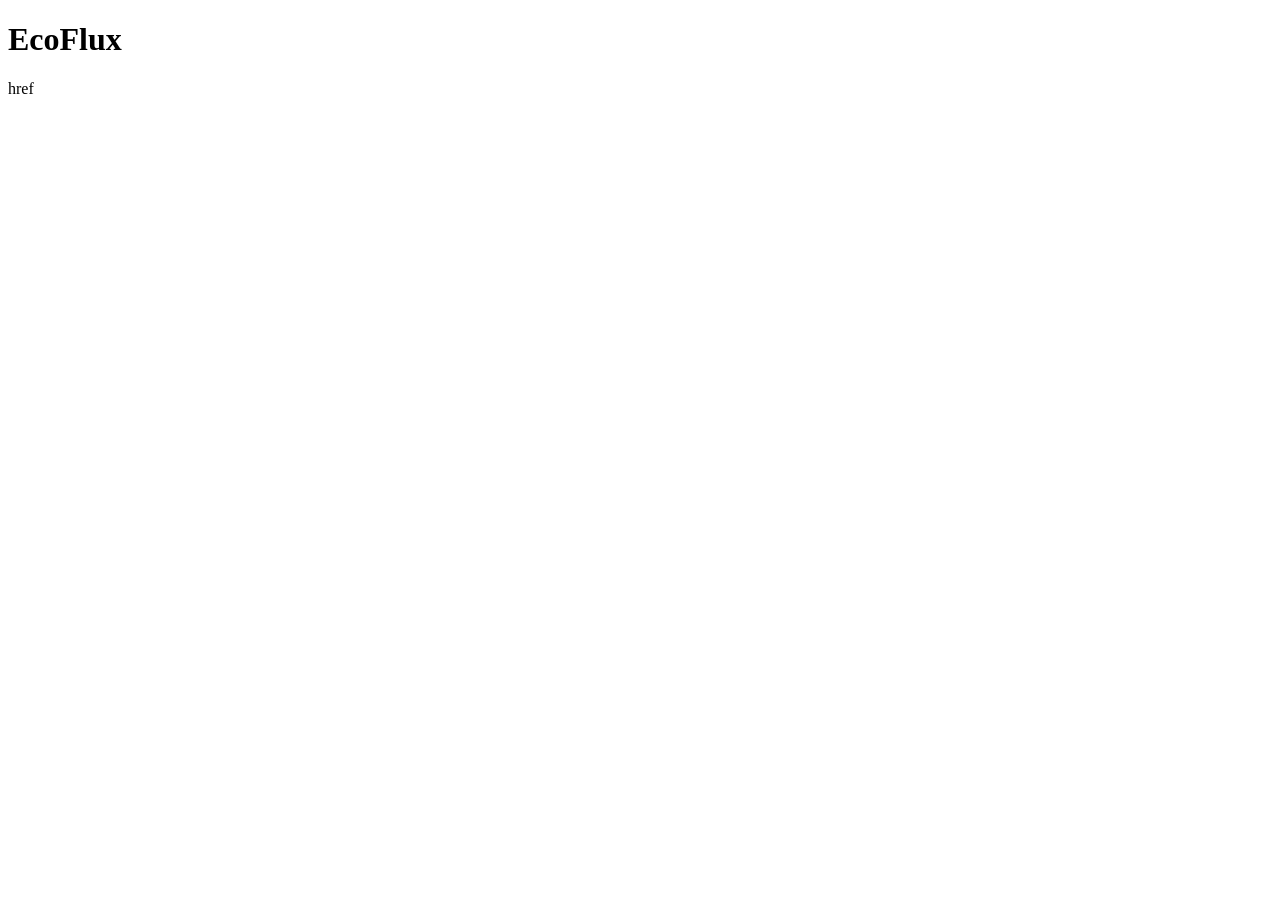
==== index/index.html @ 90e37da5 "Add files via upload pastas iniciais do projeto" ====
<!DOCTYPE html>
<html lang="pt-br">
<head>
    <meta charset="UTF-8">
    <meta name="viewport" content="width=device-width, initial-scale=1.0">
    <title>EcoFlux</title>
</head>
<body>
    <h1>EcoFlux</h1>
    <nav>
        <a>href </a>
    </nav>

</body>
</html>
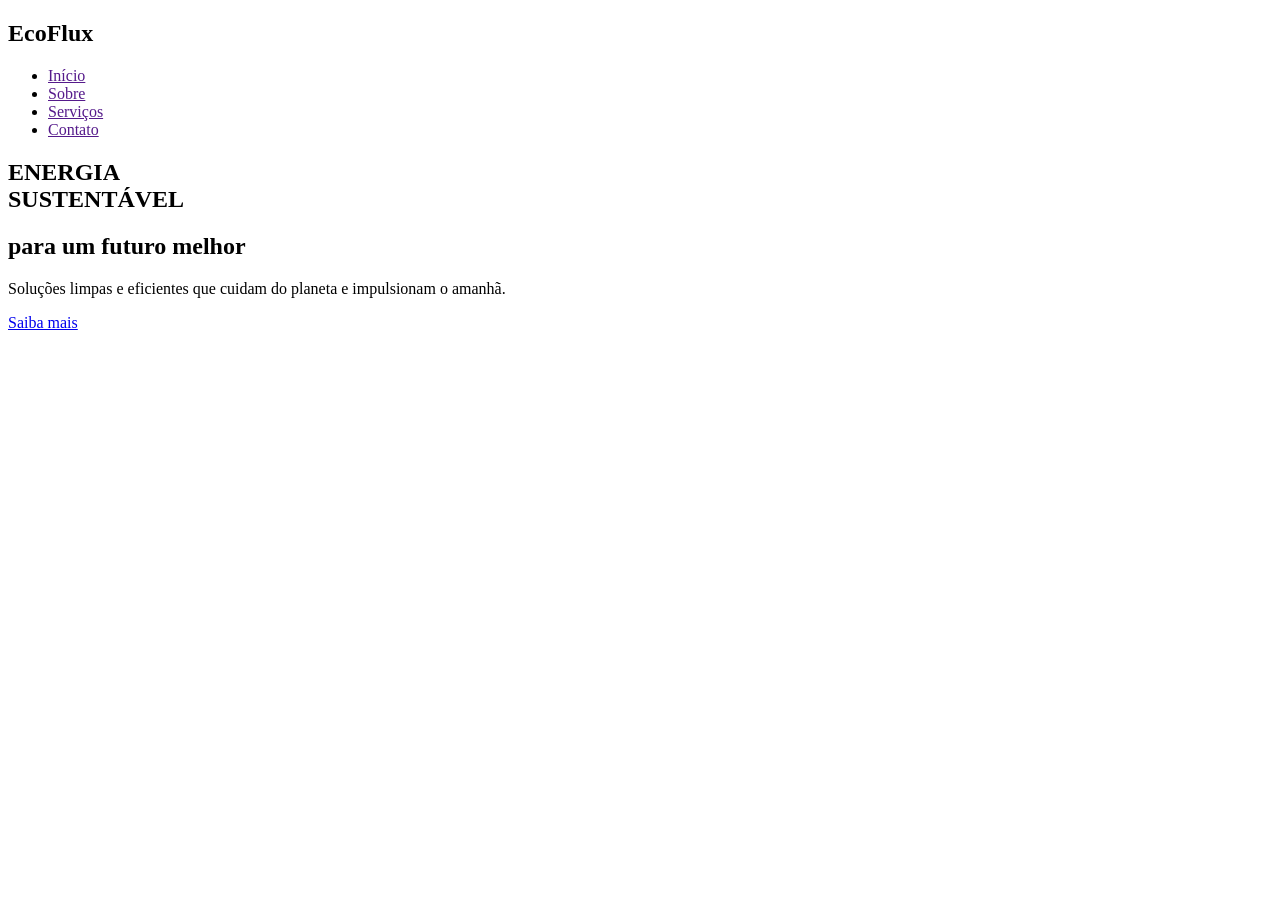
==== commit b68c1048: "Add files via upload index feita" ====
--- a/index/index.html
+++ b/index/index.html
@@ -1,15 +1,50 @@
-<!DOCTYPE html>
-<html lang="pt-br">
-<head>
-    <meta charset="UTF-8">
-    <meta name="viewport" content="width=device-width, initial-scale=1.0">
-    <title>EcoFlux</title>
-</head>
-<body>
-    <h1>EcoFlux</h1>
-    <nav>
-        <a>href </a>
-    </nav>
-
-</body>
+<!DOCTYPE html>
+<html lang="pt-br">
+
+<head>
+    <meta charset="UTF-8">
+    <meta name="viewport" content="width=device-width, initial-scale=1.0">
+    <title>EcoFlux | inicial</title>
+    <link rel="preconnect" href="https://fonts.googleapis.com">
+    <link rel="preconnect" href="https://fonts.gstatic.com" crossorigin>
+    <link
+        href="https://fonts.googleapis.com/css2?family=Inter:ital,opsz,wght@0,14..32,100..900;1,14..32,100..900&display=swap"
+        rel="stylesheet">
+    <link rel="stylesheet" href="style.css">
+</head>
+
+<body>
+    <nav>
+        <div class="box-logo">
+            <h1>
+                <strong>EcoFlux</strong>
+            </h1>
+        </div>
+        <ul class="menu">
+            <li><a href="">Início</a></li>
+            <li><a href="">Sobre</a></li>
+            <li><a href="">Serviços</a></li>
+            <li><a href="">Contato</a></li>
+        </ul>
+    </nav>
+
+    <main>
+        <section class="hero">
+            <div class="hero-text">
+                <h1>ENERGIA <br>
+                    SUSTENTÁVEL</h1>
+                <h2>para um futuro melhor</h2>
+                <p>Soluções limpas e eficientes que cuidam do planeta e impulsionam o amanhã.</p>
+
+                <a href="#" class="btn">Saiba mais</a>
+            </div>
+
+            <div class="hero-image">
+                <img src="img/logo2.png" alt="">
+            </div>
+
+        </section>
+    </main>
+</body>
+
 </html>
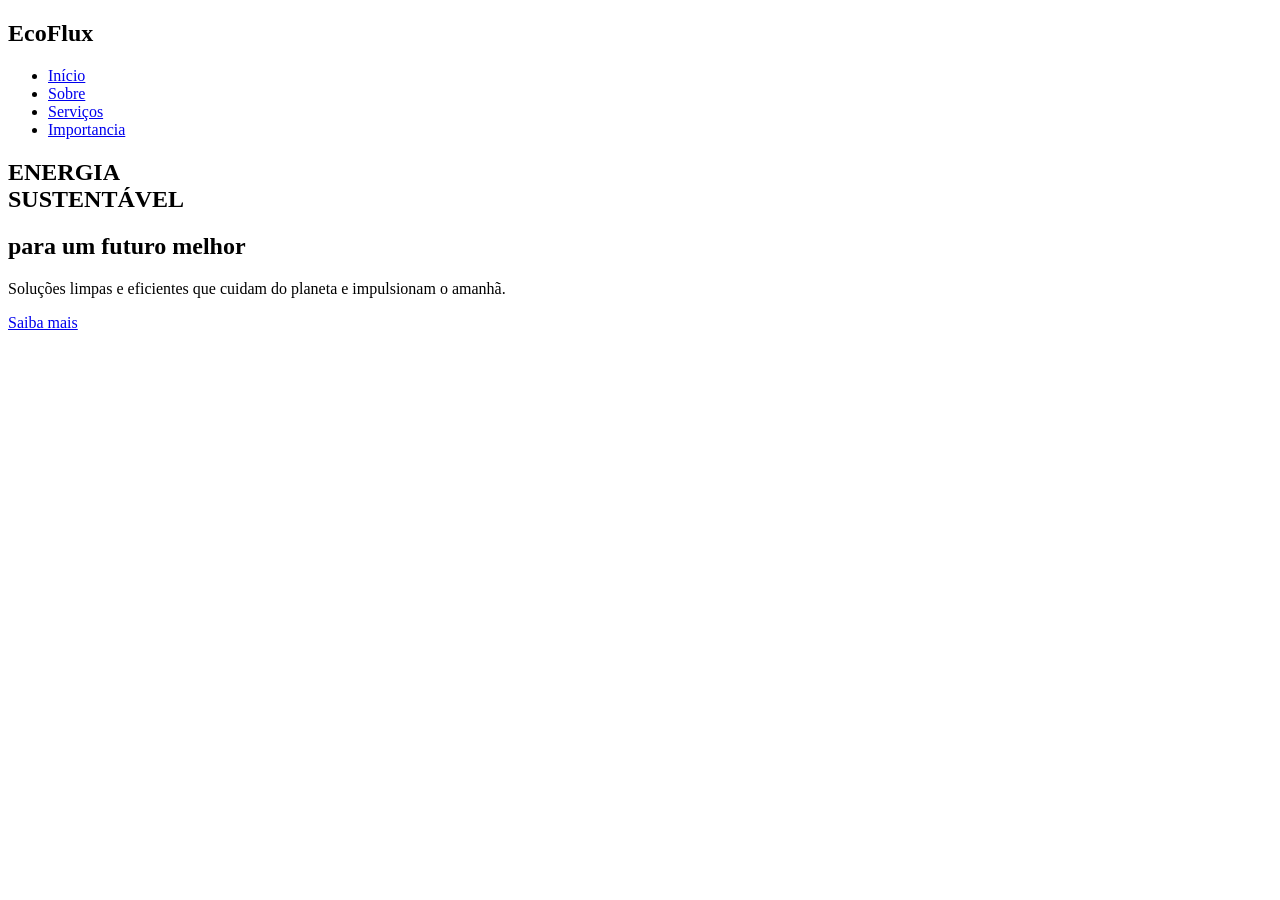
==== commit 41f463bd: "Update index.html" ====
--- a/index/index.html
+++ b/index/index.html
@@ -10,7 +10,7 @@
     <link
         href="https://fonts.googleapis.com/css2?family=Inter:ital,opsz,wght@0,14..32,100..900;1,14..32,100..900&display=swap"
         rel="stylesheet">
-    <link rel="stylesheet" href="style.css">
+    <link rel="stylesheet" href="css/style.css">
 </head>
 
 <body>
@@ -21,10 +21,10 @@
             </h1>
         </div>
         <ul class="menu">
-            <li><a href="">Início</a></li>
-            <li><a href="">Sobre</a></li>
-            <li><a href="">Serviços</a></li>
-            <li><a href="">Contato</a></li>
+            <li><a href="#">Início</a></li>
+            <li><a href="nos.html">Sobre</a></li>
+            <li><a href="servico.html">Serviços</a></li>
+            <li><a href="importancia.html">Importancia</a></li>
         </ul>
     </nav>
 
@@ -40,11 +40,11 @@
             </div>
 
             <div class="hero-image">
-                <img src="img/logo2.png" alt="">
+                <img src="css/img/logo2.png" alt="">
             </div>
 
         </section>
     </main>
 </body>
 
-</html>+</html>
